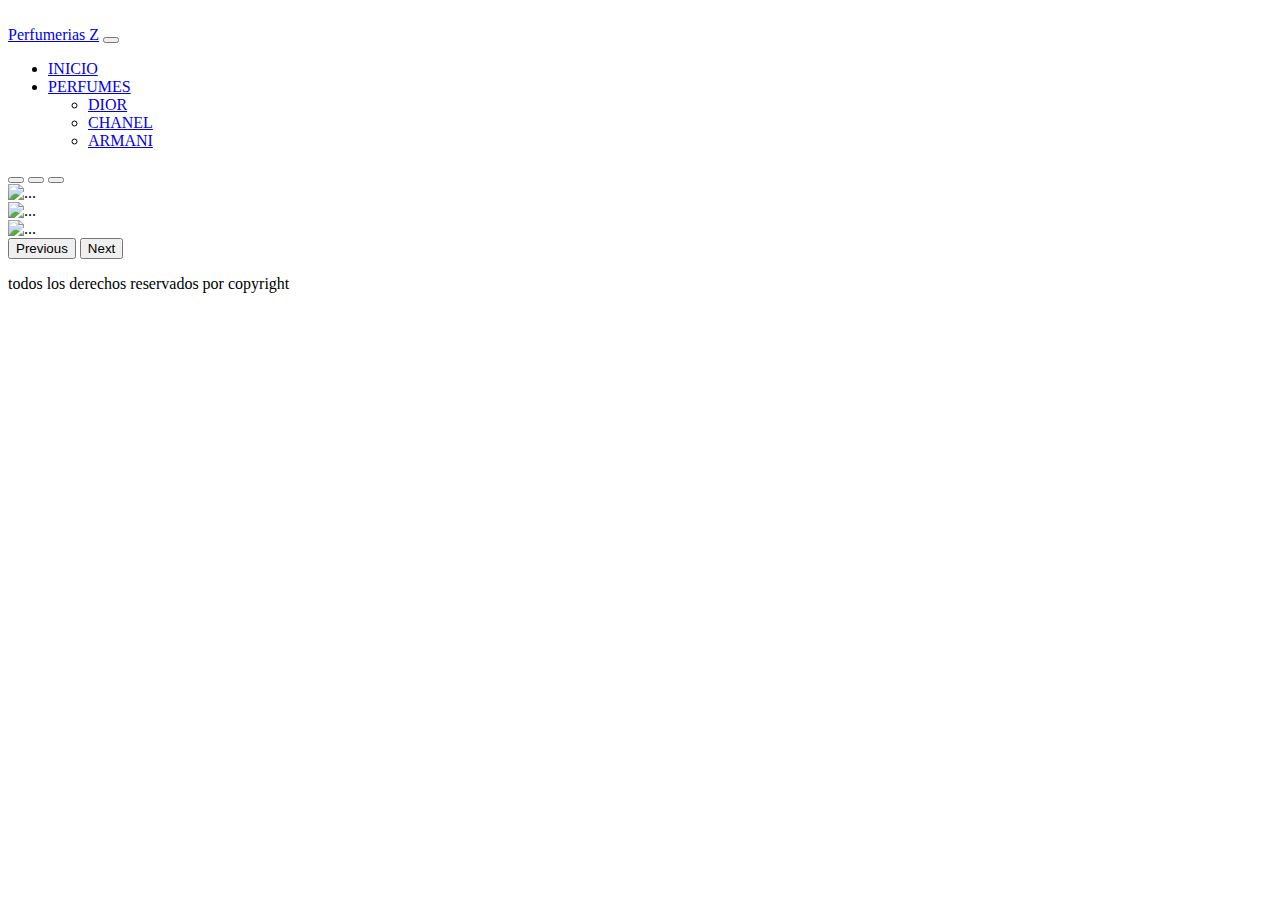
==== index.html @ d4dedc32 "bootstrap en rama bootstrap" ====
<!DOCTYPE html>
<html lang="en">
<head>
    <meta charset="UTF-8">
    <meta http-equiv="X-UA-Compatible" content="IE=edge">
    <meta name="viewport" content="width=device-width, initial-scale=1.0">
    <script src="https://kit.fontawesome.com/5677dcadaa.js" crossorigin="anonymous"></script>
    <meta name="viewport" content="width=device-width, initial-scale=1">
    <link href="https://cdn.jsdelivr.net/npm/bootstrap@5.1.3/dist/css/bootstrap.min.css" rel="stylesheet" integrity="sha384-1BmE4kWBq78iYhFldvKuhfTAU6auU8tT94WrHftjDbrCEXSU1oBoqyl2QvZ6jIW3" crossorigin="anonymous">
    <link rel="stylesheet" href="estilos.css">
    <title>Document</title>
</head>
<body class="cuerpo">
    <div>
    <div class="zzz">
        <img class="imagen_logo" src="https://mir-s3-cdn-cf.behance.net/project_modules/disp/c86f2c13312025.5627252a0e3e9.png" alt="">
    </div>     
        <nav class="navbar navbar-expand-lg navbar-dark bg-dark">
            <div class="container-fluid contenedorpadre">
              <a class="navbar-brand logodelnav" href="#">Perfumerias Z</a>
              <button class="navbar-toggler" type="button" data-bs-toggle="collapse" data-bs-target="#navbarSupportedContent" aria-controls="navbarSupportedContent" aria-expanded="false" aria-label="Toggle navigation">
                <span class="navbar-toggler-icon"></span>
              </button>
              <div class="collapse navbar-collapse" id="navbarSupportedContent">
                <ul class="navbar-nav me-auto mb-2 mb-lg-0">
                  <li class="nav-item">
                    <a class="nav-link active" aria-current="page" href="index.html">INICIO</a>
                  </li>
                  <li class="nav-item dropdown">
                    <a class="nav-link dropdown-toggle" href="#" id="navbarDropdown" role="button" data-bs-toggle="dropdown" aria-expanded="false">
                      PERFUMES
                    </a>
                    <ul class="dropdown-menu" aria-labelledby="navbarDropdown">
                      <li><a class="dropdown-item itemsdelnav" href="dior.html">DIOR</a></li>
                      <li><a class="dropdown-item" href="chanel.html">CHANEL</a></li>
                      <li><a class="dropdown-item" href="armani.html">ARMANI</a></li>
                    </ul>
                  </li>
                </ul>
              </div>
            </div>
          </nav>
      <section class="contenedor_padre">
    <div id="carouselExampleIndicators" class="carousel slide corouselpadre" data-bs-ride="carousel">
        <div class="carousel-indicators">
          <button type="button" data-bs-target="#carouselExampleIndicators" data-bs-slide-to="0" class="active" aria-current="true" aria-label="Slide 1"></button>
          <button type="button" data-bs-target="#carouselExampleIndicators" data-bs-slide-to="1" aria-label="Slide 2"></button>
          <button type="button" data-bs-target="#carouselExampleIndicators" data-bs-slide-to="2" aria-label="Slide 3"></button>
        </div>
        <div class="carousel-inner">
          <div class="carousel-item active">
            <img src="https://www.dior.com/couture/var/dior/storage/images/horizon/fragrance/mens-fragrance/sauvage/02-ancillaries-intro-push/29606669-7-esl-ES/02-ancillaries-intro-push2_1440_1200.jpg" class="d-block w-100 imgcarousel" alt="...">
          </div>
          <div class="carousel-item">
            <img src="https://www.dior.com/couture/var/dior/storage/images/horizon/fragrance/mens-fragrance/sauvage/01-sauvage-elixir-20213/29604253-2-eng-US/01-sauvage-elixir-20212_1440_1200.jpg" class="d-block w-100 imgcarousel" alt="...">
          </div>
          <div class="carousel-item">
            <img src="https://fraguru.com/mdimg/vijesties/o.5414.2.jpg" class="d-block w-100 imgcarousel" alt="...">
          </div>
        </div>
        <button class="carousel-control-prev" type="button" data-bs-target="#carouselExampleIndicators" data-bs-slide="prev">
          <span class="carousel-control-prev-icon" aria-hidden="true"></span>
          <span class="visually-hidden">Previous</span>
        </button>
        <button class="carousel-control-next" type="button" data-bs-target="#carouselExampleIndicators" data-bs-slide="next">
          <span class="carousel-control-next-icon" aria-hidden="true"></span>
          <span class="visually-hidden">Next</span>
        </button>
      </div>
    </section>
    <footer> 
        <div>
        <i class="fa-brands fa-instagram"></i>
        <i class="fa-brands fa-whatsapp"></i>
        <i class="fa-brands fa-facebook"></i>
        </div>
        <p>todos los derechos reservados por copyright</p>
    </footer>
    </div>



    <script src="https://cdn.jsdelivr.net/npm/@popperjs/core@2.10.2/dist/umd/popper.min.js" integrity="sha384-7+zCNj/IqJ95wo16oMtfsKbZ9ccEh31eOz1HGyDuCQ6wgnyJNSYdrPa03rtR1zdB" crossorigin="anonymous"></script>
<script src="https://cdn.jsdelivr.net/npm/bootstrap@5.1.3/dist/js/bootstrap.min.js" integrity="sha384-QJHtvGhmr9XOIpI6YVutG+2QOK9T+ZnN4kzFN1RtK3zEFEIsxhlmWl5/YESvpZ13" crossorigin="anonymous"></script>
</body>
</html>
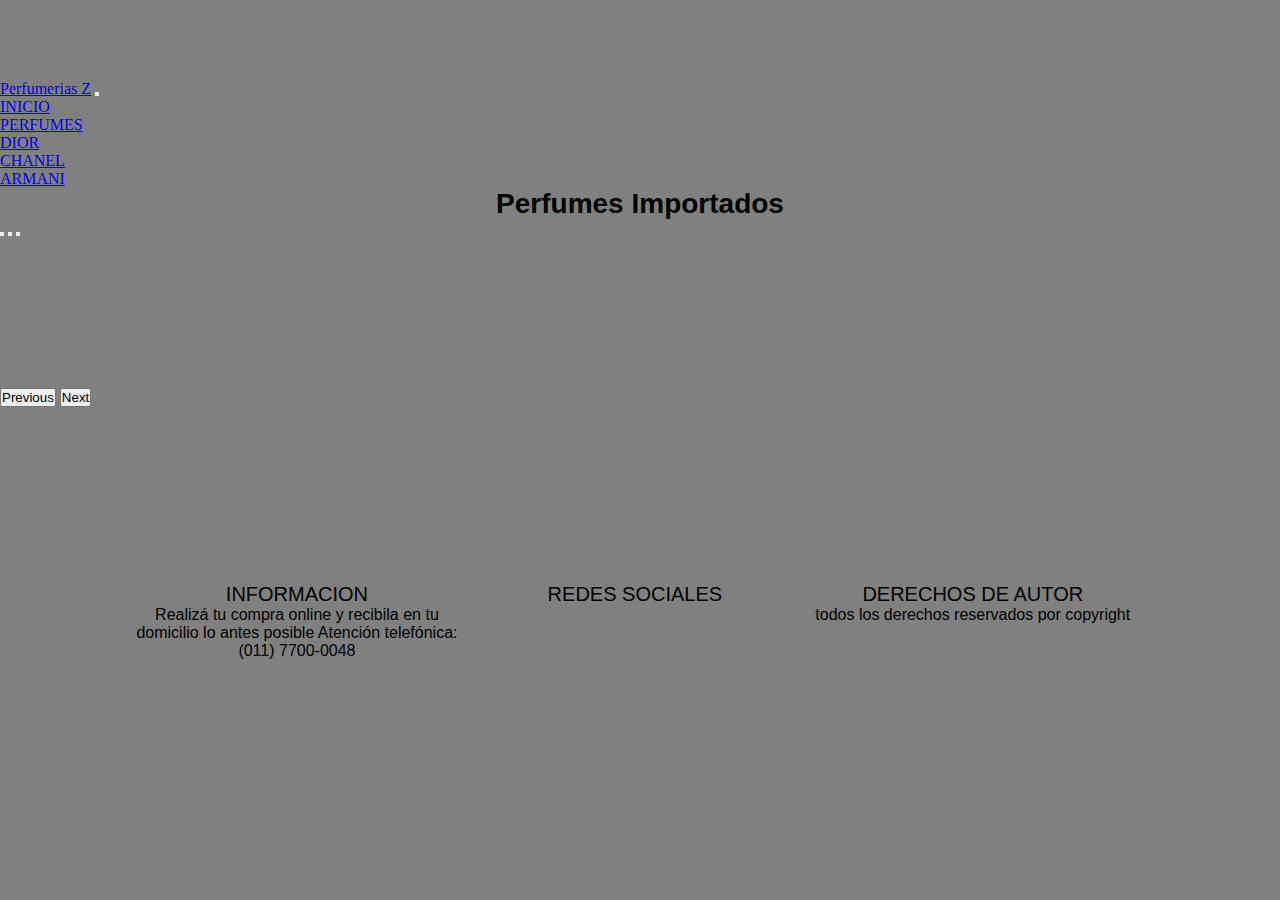
==== commit 4241577a: "ceo" ====
--- a/index.html
+++ b/index.html
@@ -1,86 +1,120 @@
 <!DOCTYPE html>
 <html lang="en">
+
 <head>
-    <meta charset="UTF-8">
-    <meta http-equiv="X-UA-Compatible" content="IE=edge">
-    <meta name="viewport" content="width=device-width, initial-scale=1.0">
-    <script src="https://kit.fontawesome.com/5677dcadaa.js" crossorigin="anonymous"></script>
-    <meta name="viewport" content="width=device-width, initial-scale=1">
-    <link href="https://cdn.jsdelivr.net/npm/bootstrap@5.1.3/dist/css/bootstrap.min.css" rel="stylesheet" integrity="sha384-1BmE4kWBq78iYhFldvKuhfTAU6auU8tT94WrHftjDbrCEXSU1oBoqyl2QvZ6jIW3" crossorigin="anonymous">
-    <link rel="stylesheet" href="estilos.css">
-    <title>Document</title>
+  <meta name="keywords" content="PERFUMES, VENTAS, IMPORTADO, COSMETICA, BELLEZA, PERFUME, FRAGANCIAS">
+  <meta name="description" content="venta de perfumes originales e importados a todo el pais">
+  <meta charset="UTF-8">
+  <meta http-equiv="X-UA-Compatible" content="IE=edge">
+  <meta name="viewport" content="width=device-width, initial-scale=1.0">
+  <script src="https://kit.fontawesome.com/5677dcadaa.js" crossorigin="anonymous"></script>
+  <meta name="viewport" content="width=device-width, initial-scale=1">
+  <link href="https://cdn.jsdelivr.net/npm/bootstrap@5.1.3/dist/css/bootstrap.min.css" rel="stylesheet"
+    integrity="sha384-1BmE4kWBq78iYhFldvKuhfTAU6auU8tT94WrHftjDbrCEXSU1oBoqyl2QvZ6jIW3" crossorigin="anonymous">
+  <link rel="stylesheet" href="estilos.css">
+  <title>Perfumerias Z</title>
 </head>
+
 <body class="cuerpo">
-    <div>
+  <div>
     <div class="zzz">
-        <img class="imagen_logo" src="https://mir-s3-cdn-cf.behance.net/project_modules/disp/c86f2c13312025.5627252a0e3e9.png" alt="">
-    </div>     
-        <nav class="navbar navbar-expand-lg navbar-dark bg-dark">
-            <div class="container-fluid contenedorpadre">
-              <a class="navbar-brand logodelnav" href="#">Perfumerias Z</a>
-              <button class="navbar-toggler" type="button" data-bs-toggle="collapse" data-bs-target="#navbarSupportedContent" aria-controls="navbarSupportedContent" aria-expanded="false" aria-label="Toggle navigation">
-                <span class="navbar-toggler-icon"></span>
-              </button>
-              <div class="collapse navbar-collapse" id="navbarSupportedContent">
-                <ul class="navbar-nav me-auto mb-2 mb-lg-0">
-                  <li class="nav-item">
-                    <a class="nav-link active" aria-current="page" href="index.html">INICIO</a>
-                  </li>
-                  <li class="nav-item dropdown">
-                    <a class="nav-link dropdown-toggle" href="#" id="navbarDropdown" role="button" data-bs-toggle="dropdown" aria-expanded="false">
-                      PERFUMES
-                    </a>
-                    <ul class="dropdown-menu" aria-labelledby="navbarDropdown">
-                      <li><a class="dropdown-item itemsdelnav" href="dior.html">DIOR</a></li>
-                      <li><a class="dropdown-item" href="chanel.html">CHANEL</a></li>
-                      <li><a class="dropdown-item" href="armani.html">ARMANI</a></li>
-                    </ul>
-                  </li>
-                </ul>
-              </div>
-            </div>
-          </nav>
-      <section class="contenedor_padre">
-    <div id="carouselExampleIndicators" class="carousel slide corouselpadre" data-bs-ride="carousel">
-        <div class="carousel-indicators">
-          <button type="button" data-bs-target="#carouselExampleIndicators" data-bs-slide-to="0" class="active" aria-current="true" aria-label="Slide 1"></button>
-          <button type="button" data-bs-target="#carouselExampleIndicators" data-bs-slide-to="1" aria-label="Slide 2"></button>
-          <button type="button" data-bs-target="#carouselExampleIndicators" data-bs-slide-to="2" aria-label="Slide 3"></button>
+      <img class="imagen_logo" src="https://mir-s3-cdn-cf.behance.net/project_modules/disp/c86f2c13312025.5627252a0e3e9.png" alt="">
+    </div>
+    <nav class="navbar navbar-expand-lg navbar-dark bg-dark">
+      <div class="container-fluid contenedorpadre">
+        <a class="navbar-brand logodelnav" href="#">Perfumerias Z</a>
+        <button class="navbar-toggler" type="button" data-bs-toggle="collapse" data-bs-target="#navbarSupportedContent"
+          aria-controls="navbarSupportedContent" aria-expanded="false" aria-label="Toggle navigation">
+          <span class="navbar-toggler-icon"></span>
+        </button>
+        <div class="collapse navbar-collapse" id="navbarSupportedContent">
+          <ul class="navbar-nav me-auto mb-2 mb-lg-0">
+            <li class="nav-item">
+              <a class="nav-link active" aria-current="page" href="index.html">INICIO</a>
+            </li>
+            <li class="nav-item dropdown">
+              <a class="nav-link dropdown-toggle" href="#" id="navbarDropdown" role="button" data-bs-toggle="dropdown"
+                aria-expanded="false">
+                PERFUMES
+              </a>
+              <ul class="dropdown-menu drop" aria-labelledby="navbarDropdown">
+                <li class="fondo_nav"><a class="dropdown-item itemsdelnav" href="dior.html">DIOR</a></li>
+                <li class="fondo_nav"><a class="dropdown-item" href="chanel.html">CHANEL</a></li>
+                <li class="fondo_nav"><a class="dropdown-item" href="armani.html">ARMANI</a></li>
+              </ul>
+            </li>
+          </ul>
+        </div>
+      </div>
+    </nav>
+    <div class="container-fluid import">
+    <h1 class="importados">Perfumes Importados</h1>
+    </div>
+    <section class="contenedor_padre">
+      <div id="carouselExampleIndicators" class="carousel slide corouselpadre" data-bs-ride="carousel">
+        <div class="carousel-indicators indicadores">
+          <button type="button" data-bs-target="#carouselExampleIndicators" data-bs-slide-to="0" class="active"
+            aria-current="true" aria-label="Slide 1"></button>
+          <button type="button" data-bs-target="#carouselExampleIndicators" data-bs-slide-to="1"
+            aria-label="Slide 2"></button>
+          <button type="button" data-bs-target="#carouselExampleIndicators" data-bs-slide-to="2"
+            aria-label="Slide 3"></button>
         </div>
         <div class="carousel-inner">
           <div class="carousel-item active">
-            <img src="https://www.dior.com/couture/var/dior/storage/images/horizon/fragrance/mens-fragrance/sauvage/02-ancillaries-intro-push/29606669-7-esl-ES/02-ancillaries-intro-push2_1440_1200.jpg" class="d-block w-100 imgcarousel" alt="...">
+            <img
+              src="https://www.dior.com/couture/var/dior/storage/images/horizon/fragrance/mens-fragrance/sauvage/02-ancillaries-intro-push/29606669-7-esl-ES/02-ancillaries-intro-push2_1440_1200.jpg"
+              class="d-block w-100 imgcarousel" alt="...">
           </div>
           <div class="carousel-item">
-            <img src="https://www.dior.com/couture/var/dior/storage/images/horizon/fragrance/mens-fragrance/sauvage/01-sauvage-elixir-20213/29604253-2-eng-US/01-sauvage-elixir-20212_1440_1200.jpg" class="d-block w-100 imgcarousel" alt="...">
+            <img
+              src="https://www.dior.com/couture/var/dior/storage/images/horizon/fragrance/mens-fragrance/sauvage/01-sauvage-elixir-20213/29604253-2-eng-US/01-sauvage-elixir-20212_1440_1200.jpg"
+              class="d-block w-100 imgcarousel" alt="...">
           </div>
           <div class="carousel-item">
             <img src="https://fraguru.com/mdimg/vijesties/o.5414.2.jpg" class="d-block w-100 imgcarousel" alt="...">
           </div>
         </div>
-        <button class="carousel-control-prev" type="button" data-bs-target="#carouselExampleIndicators" data-bs-slide="prev">
+        <button class="carousel-control-prev boton" type="button" data-bs-target="#carouselExampleIndicators"
+          data-bs-slide="prev">
           <span class="carousel-control-prev-icon" aria-hidden="true"></span>
           <span class="visually-hidden">Previous</span>
         </button>
-        <button class="carousel-control-next" type="button" data-bs-target="#carouselExampleIndicators" data-bs-slide="next">
+        <button class="carousel-control-next boton" type="button" data-bs-target="#carouselExampleIndicators"
+          data-bs-slide="next">
           <span class="carousel-control-next-icon" aria-hidden="true"></span>
           <span class="visually-hidden">Next</span>
         </button>
       </div>
     </section>
-    <footer> 
+    <footer>
+      <div class="footer_informacion">
+        <p class="titulos_f">INFORMACION</p>
+        <p>Realizá tu compra online y recibila en tu domicilio lo antes posible Atención telefónica: (011) 7700-0048</p>
+      </div>
+      <div class="footer_informacion">
+        <p class="titulos_f">REDES SOCIALES</p>
         <div>
-        <i class="fa-brands fa-instagram"></i>
-        <i class="fa-brands fa-whatsapp"></i>
-        <i class="fa-brands fa-facebook"></i>
+          <i class="fa-brands fa-instagram"></i>
+          <i class="fa-brands fa-whatsapp"></i>
+          <i class="fa-brands fa-facebook"></i>
         </div>
+      </div>
+      <div class="footer_informacion">
+        <p class="titulos_f">DERECHOS DE AUTOR</p>
         <p>todos los derechos reservados por copyright</p>
+      </div>
     </footer>
-    </div>
+  </div>
 
 
 
-    <script src="https://cdn.jsdelivr.net/npm/@popperjs/core@2.10.2/dist/umd/popper.min.js" integrity="sha384-7+zCNj/IqJ95wo16oMtfsKbZ9ccEh31eOz1HGyDuCQ6wgnyJNSYdrPa03rtR1zdB" crossorigin="anonymous"></script>
-<script src="https://cdn.jsdelivr.net/npm/bootstrap@5.1.3/dist/js/bootstrap.min.js" integrity="sha384-QJHtvGhmr9XOIpI6YVutG+2QOK9T+ZnN4kzFN1RtK3zEFEIsxhlmWl5/YESvpZ13" crossorigin="anonymous"></script>
+  <script src="https://cdn.jsdelivr.net/npm/@popperjs/core@2.10.2/dist/umd/popper.min.js"
+    integrity="sha384-7+zCNj/IqJ95wo16oMtfsKbZ9ccEh31eOz1HGyDuCQ6wgnyJNSYdrPa03rtR1zdB"
+    crossorigin="anonymous"></script>
+  <script src="https://cdn.jsdelivr.net/npm/bootstrap@5.1.3/dist/js/bootstrap.min.js"
+    integrity="sha384-QJHtvGhmr9XOIpI6YVutG+2QOK9T+ZnN4kzFN1RtK3zEFEIsxhlmWl5/YESvpZ13"
+    crossorigin="anonymous"></script>
 </body>
+
 </html>--- a/estilos.css
+++ b/estilos.css
@@ -0,0 +1,339 @@
+* {
+  padding: 0;
+  margin: 0;
+  box-sizing: border-box;
+}
+
+.drop {
+  background-color: grey;
+}
+
+.cuerpo {
+  background-color: grey;
+}
+
+.import {
+  background-color: grey;
+}
+
+.importadosdior {
+  text-align: center;
+  font-size: 28px;
+  font-family: Verdana, Geneva, Tahoma, sans-serif;
+  margin-top: 10px;
+}
+
+.importados {
+  text-align: center;
+  font-size: 28px;
+  font-family: Verdana, Geneva, Tahoma, sans-serif;
+  background-color: grey;
+}
+
+.imgcarousel {
+  width: 1440px;
+  height: 350px;
+}
+
+.contenedor_padre {
+  background-size: cover;
+  justify-content: center;
+  background-position: center;
+  align-items: center;
+  height: 80%;
+  margin: 0 auto;
+  background-color: grey;
+  height: 350px;
+}
+.contenedor_padre .drop {
+  background-color: grey;
+}
+.contenedor_padre .itemsdelnav {
+  font-size: 15px;
+  font-family: Verdana, Geneva, Tahoma, sans-serif;
+}
+.contenedor_padre .boton {
+  margin-bottom: 200px;
+}
+.contenedor_padre .indicadores {
+  margin-bottom: 150px;
+}
+.contenedor_padre .cuerpo {
+  background-color: grey;
+}
+.contenedor_padre .nav-link {
+  animation-name: aparecer;
+  animation-duration: 2s;
+  animation-delay: 0s;
+  animation-iteration-count: 1;
+}
+.contenedor_padre .logodelnav {
+  font-family: Verdana, Geneva, Tahoma, sans-serif;
+  animation-name: aparecer;
+  animation-duration: 2s;
+  animation-delay: 0s;
+  animation-iteration-count: 1;
+}
+
+.carousel-inner {
+  position: relative;
+  width: 100%;
+  overflow: hidden;
+}
+
+.carousel-item {
+  position: relative;
+  display: none;
+  float: left;
+  width: 100%;
+  margin-right: -100%;
+  -webkit-backface-visibility: hidden;
+  backface-visibility: hidden;
+  transition: transform 0.4s ease-in-out;
+  height: 500px;
+}
+
+.img:hover {
+  transform: scale(1.05);
+  transition: all 1s;
+}
+
+.img {
+  border-radius: 9px;
+  box-shadow: 0 0 10px grey;
+}
+
+.perfume {
+  border-radius: 7px;
+}
+
+footer {
+  display: grid;
+  grid-template-columns: repeat(3, 33%);
+  text-align: center;
+  justify-items: center;
+  padding: 1% 10%;
+  color: black;
+  background-color: grey;
+  height: 100%;
+}
+footer .footer_informacion {
+  font-family: Verdana, Geneva, Tahoma, sans-serif;
+}
+footer .titulos_f {
+  color: black;
+  font-size: 20px;
+}
+footer footer i {
+  margin-top: 35px;
+  font-size: 35px;
+  color: black;
+  margin-left: 5px;
+}
+footer footer p {
+  display: flex;
+  justify-content: center;
+  margin-top: 5px;
+  font-family: Verdana, Geneva, Tahoma, sans-serif;
+  color: black;
+}
+
+.header_nav {
+  width: auto;
+  height: 80px;
+  background-color: black;
+  display: flex;
+  justify-content: space-between;
+}
+
+.logo_nav {
+  color: white;
+  line-height: 80px;
+  font-size: 24px;
+  font-family: Verdana, Geneva, Tahoma, sans-serif;
+  animation-name: aparecer;
+  animation-duration: 2s;
+  animation-delay: 0s;
+  animation-iteration-count: 1;
+}
+
+@keyframes aparecer {
+  0% {
+    opacity: 0;
+  }
+  100% {
+    opacity: 1;
+  }
+}
+.li_nav {
+  animation-name: aparecer;
+  animation-duration: 2s;
+  animation-delay: 0s;
+  animation-iteration-count: 1;
+}
+
+.lista_nav {
+  display: flex;
+  list-style: none;
+  font-size: 15px;
+  line-height: 80px;
+}
+
+.item_nav {
+  color: white;
+  text-decoration: none;
+  margin: 0 10px;
+  font-family: Verdana, Geneva, Tahoma, sans-serif;
+}
+
+.li_nav:hover {
+  transform: scale(1.05);
+  transition: 1s;
+}
+
+.presentacion {
+  background-position: center;
+  background-size: cover;
+  background-image: url(https://fraguru.com/mdimg/vijesties/o.5414.2.jpg);
+  width: auto;
+  height: 600px;
+  margin-top: 10px;
+}
+
+.imagenp {
+  display: flex;
+  justify-content: center;
+  background-position: center;
+  background-size: cover;
+}
+
+.zzz {
+  display: flex;
+  height: 80px;
+  justify-content: center;
+  animation-name: aparecer;
+  animation-duration: 2s;
+  animation-delay: 0s;
+  animation-iteration-count: 1;
+  background-color: grey;
+}
+
+.fa-solid {
+  color: white;
+  font-size: 20px;
+}
+
+.galeria {
+  display: flex;
+  justify-content: space-evenly;
+  width: 100%;
+  height: 800px;
+  margin-top: 10px;
+}
+.galeria .img {
+  border: 2px solid black;
+  height: 350px;
+  width: 300px;
+}
+.galeria .img1, .galeria .img9, .galeria .img8, .galeria .img7, .galeria .img6, .galeria .img5, .galeria .img4, .galeria .img3, .galeria .img2 {
+  height: 300px;
+  background-position: center;
+  background-size: cover;
+}
+.galeria .img1, .galeria .img9, .galeria .img8, .galeria .img7, .galeria .img6, .galeria .img5, .galeria .img4, .galeria .img3, .galeria .img2 {
+  background-image: url(https://eco-beauty.dior.com/dw/image/v2/BDGF_PRD/on/demandware.static/-/Sites-master_dior/default/dwe2a9df62/assets/Y0785220/Y0785220_F078524009_E01_GHC.jpg?sw=460&sh=498&sm=fit);
+}
+.galeria .img2 {
+  background-image: url(https://eco-beauty.dior.com/dw/image/v2/BDGF_PRD/on/demandware.static/-/Sites-master_dior/default/dwd7a2a66e/assets/Y0479201/Y0479201_engraving_es_ES.jpg);
+}
+.galeria .img3 {
+  background-image: url(https://eco-beauty.dior.com/dw/image/v2/BDGF_PRD/on/demandware.static/-/Sites-master_dior/default/dw9e5fbfcc/assets/Y0996460/Y0996460_C099600755_E01_GHC.jpg?sw=460&sh=498&sm=fit);
+}
+.galeria .img4 {
+  background-image: url(https://prd-v3-i.chanel.com/fnbv3/image/full/chanel__com_type1/products_full/bleu-de-chanel-eau-de-toilette-spraybr.P107450.jpg);
+}
+.galeria .img5 {
+  background-image: url(https://m.media-amazon.com/images/I/41pCO9VCKfL._SY355_.jpg);
+}
+.galeria .img6 {
+  background-image: url(https://falabella.scene7.com/is/image/Falabella/6512483_1?wid=1500&hei=1500&qlt=70);
+}
+.galeria .img7 {
+  background-image: url(https://juleriaque.vteximg.com.br/arquivos/ids/183451-1000-1000/acqua-di-gio-profondo-lights-edp-edlimitada-0DB3E3BD71FCE1D098714AB98D895018.jpg?v=637807970476230000);
+}
+.galeria .img8 {
+  background-image: url(https://juleriaque.vteximg.com.br/arquivos/ids/164101-1000-1000/acqua-di-gio-homme-profumo-edt-63FDCA3269B62BB07DD7FD2A20497972.jpg?v=637347497157600000);
+}
+.galeria .img9 {
+  background-image: url(https://www.sephora.com/productimages/sku/s2054286-main-zoom.jpg);
+}
+
+@media only screen and (max-width: 576px) {
+  .imgcarousel {
+    height: 300px;
+  }
+
+  .contenedor_padre {
+    height: 300px;
+  }
+
+  .boton {
+    margin-bottom: 200px;
+  }
+
+  .indicadores {
+    margin-bottom: 200px;
+  }
+
+  .galeria {
+    display: grid;
+    grid-template-columns: repeat auto-fill, 1fr;
+  }
+
+  .img {
+    display: grid;
+    margin-top: 20px;
+  }
+
+  footer {
+    grid-template-columns: 1fr;
+    margin-top: 200px;
+  }
+}
+@media only screen and (max-width: 949px) {
+  .galeria {
+    display: grid;
+    grid-template-columns: repeat auto-fill, 2fr;
+  }
+
+  .img {
+    display: grid;
+    margin-top: 20px;
+  }
+
+  .footer_perfumes {
+    margin-top: 380px;
+  }
+
+  footer {
+    margin-top: 0px;
+  }
+}
+.perfume {
+  font-family: verdana;
+  color: white;
+  display: flex;
+  justify-content: center;
+  line-height: 50px;
+  background-color: grey;
+  border-radius: 7px;
+}
+
+.imagen_logo {
+  height: 100px;
+  background-color: grey;
+  display: flex;
+  margin-top: -10px;
+}
+
+/*# sourceMappingURL=estilos.css.map */
